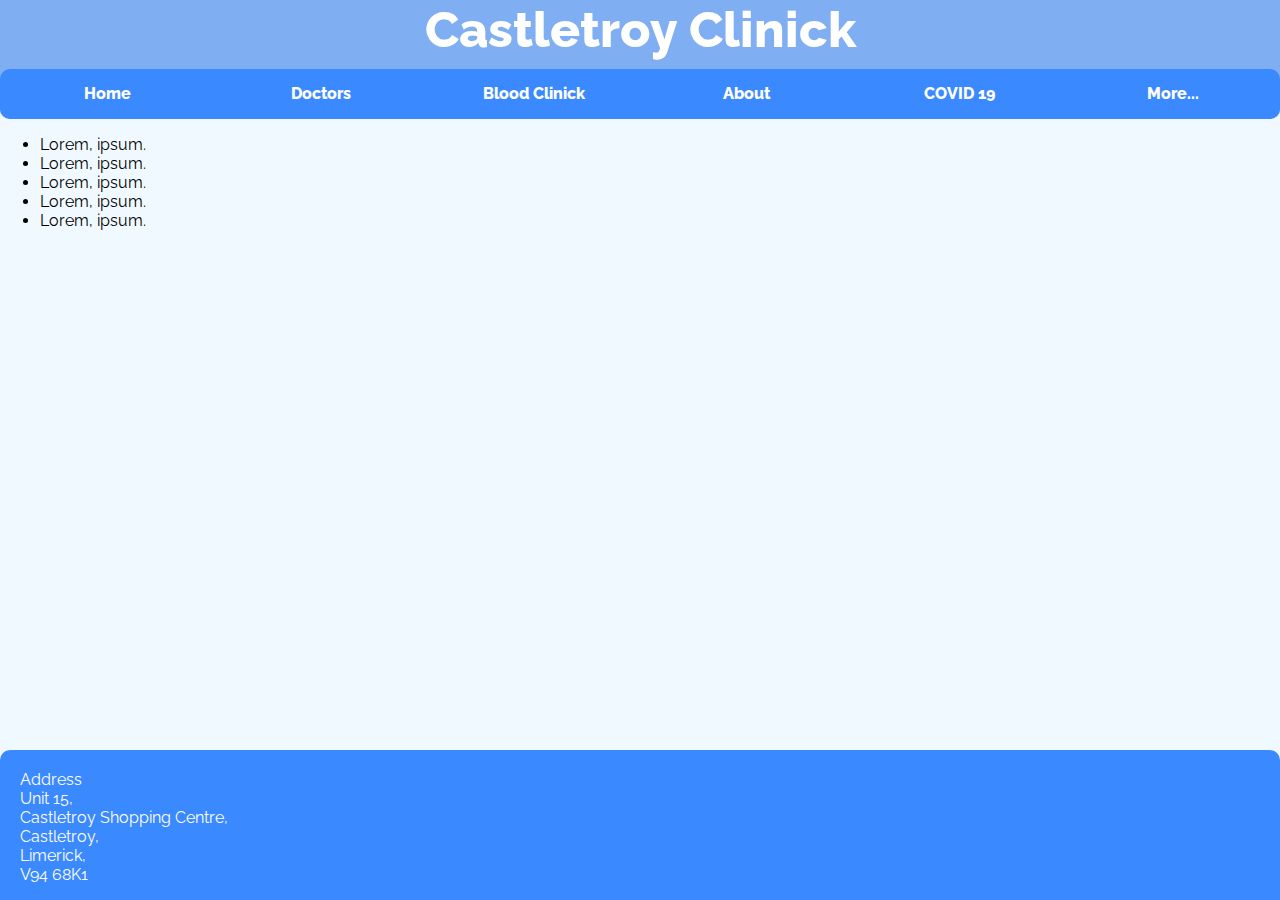
==== index.html @ f724c77c "Update of Castletroy Clinic" ====
<!-- name: Boris Bobylkov -->
<!-- id: 21317097 -->
<!DOCTYPE html>
<html lang="en">
<head>
    <meta charset="UTF-8">
    <meta http-equiv="X-UA-Compatible" content="IE=edge">
    <meta name="discription" content="Welcome to Castletroy Clinick. We are multidisciplinary helth clinick offering GP and different forms of blood test. Contacts us throgh castletroyclinick.reception@gmai.com">
    <meta name="viewport" content="width=device-width, initial-scale=1.0">
    <link rel="stylesheet" href="/CSS/stylesheet.css">
    <title>Castletroy Clinick</title>
    <style>
        @import url('https://fonts.googleapis.com/css2?family=Josefin+Sans:wght@100;200;400&family=Raleway:ital,wght@0,100;0,300;0,500;0,800;1,100;1,300;1,500&family=Roboto+Condensed:ital,wght@0,300;1,300&display=swap');
    </style> 
</head>
<body>
    <header>
        <!-- <img src="Images/medical-clinic-icon.png" alt="Castletroy Clinick Icon"> -->
        <div id="clinickName">Castletroy Clinick</div>
        <table>
            <tr>
                <td class="headerLink"><a href="#" class="headerLink">Home</a></td>
                <td class="headerLink"><a href="/HTML/doctors.html" class="headerLink">Doctors</a></td>
                <td class="headerLink"><a href="/HTML/bloodClinick.html" class="headerLink">Blood Clinick</a></td>
                <td class="headerLink"><a href="/HTML/about.html" class="headerLink">About</a></td>
                <td class="headerLink"><a href="/HTML/covid19.html" class="headerLink">COVID 19</a></td>
                <td class="headerLink"><a href="/HTML/more.html" class="headerLink">More...</a></td>
            </tr>
        </table>
    </header> 
    <main>
        <ul>
            <li>Lorem, ipsum.</li>
            <li>Lorem, ipsum.</li>
            <li>Lorem, ipsum.</li>
            <li>Lorem, ipsum.</li>
            <li>Lorem, ipsum.</li>
        </ul>
    </main>
    <footer>
        <div class="address">Address<br>Unit 15,<br> Castletroy Shopping Centre,<br> Castletroy,<br> Limerick,<br> V94 68K1</div>
    </footer>
</body>
</html>
---- CSS/stylesheet.css ----
@import url('https://fonts.googleapis.com/css2?family=Raleway:ital,wght@0,100;0,300;0,500;0,800;1,100;1,300;1,500&display=swap');

body{
    font-family: 'Raleway', sans-serif;
    background-color: rgb(240, 249, 255);
    margin: 0;
}

header {
    background-color: rgb(128, 174, 243);
    border-radius: 0px 0px 10px 10px;
    color: #fff;
}

#clinickName{
    font-size: 50px;
    font-weight: 800;
    text-align: center;
    margin-bottom: 10px;
    margin-top: 0;
    margin-left: 0%;
}

header table{
    table-layout: fixed;
    width: 200;
    border-radius: 10px;
    background-color: rgb(59, 137, 255);
}

.headerLink{
    font-weight: 800;
    font-family: 'Raleway', sans-serif;
    text-decoration: none;
    font-size: 40;
    text-align: center;
    color: #fff;
}

a.headerLink{
    display: inline-block;
    line-height: 40px;
    width: justify;
}

.headerLink:hover{
    background-color: blue;
    color: #fff;
    height: 15x;
    border-radius: 10px;
}

header table{
    width: 100%;
    height: 50px;
}

footer{
    background-color: rgb(59, 137, 255);
    border-radius: 10px 10px 0px 0px;
    color: #fff;
    position: absolute;
    bottom: 0;
    padding: 0;
    margin: 0;
    width: 100%;
    height: 150px;
}

.address{
    margin: 20px;
}
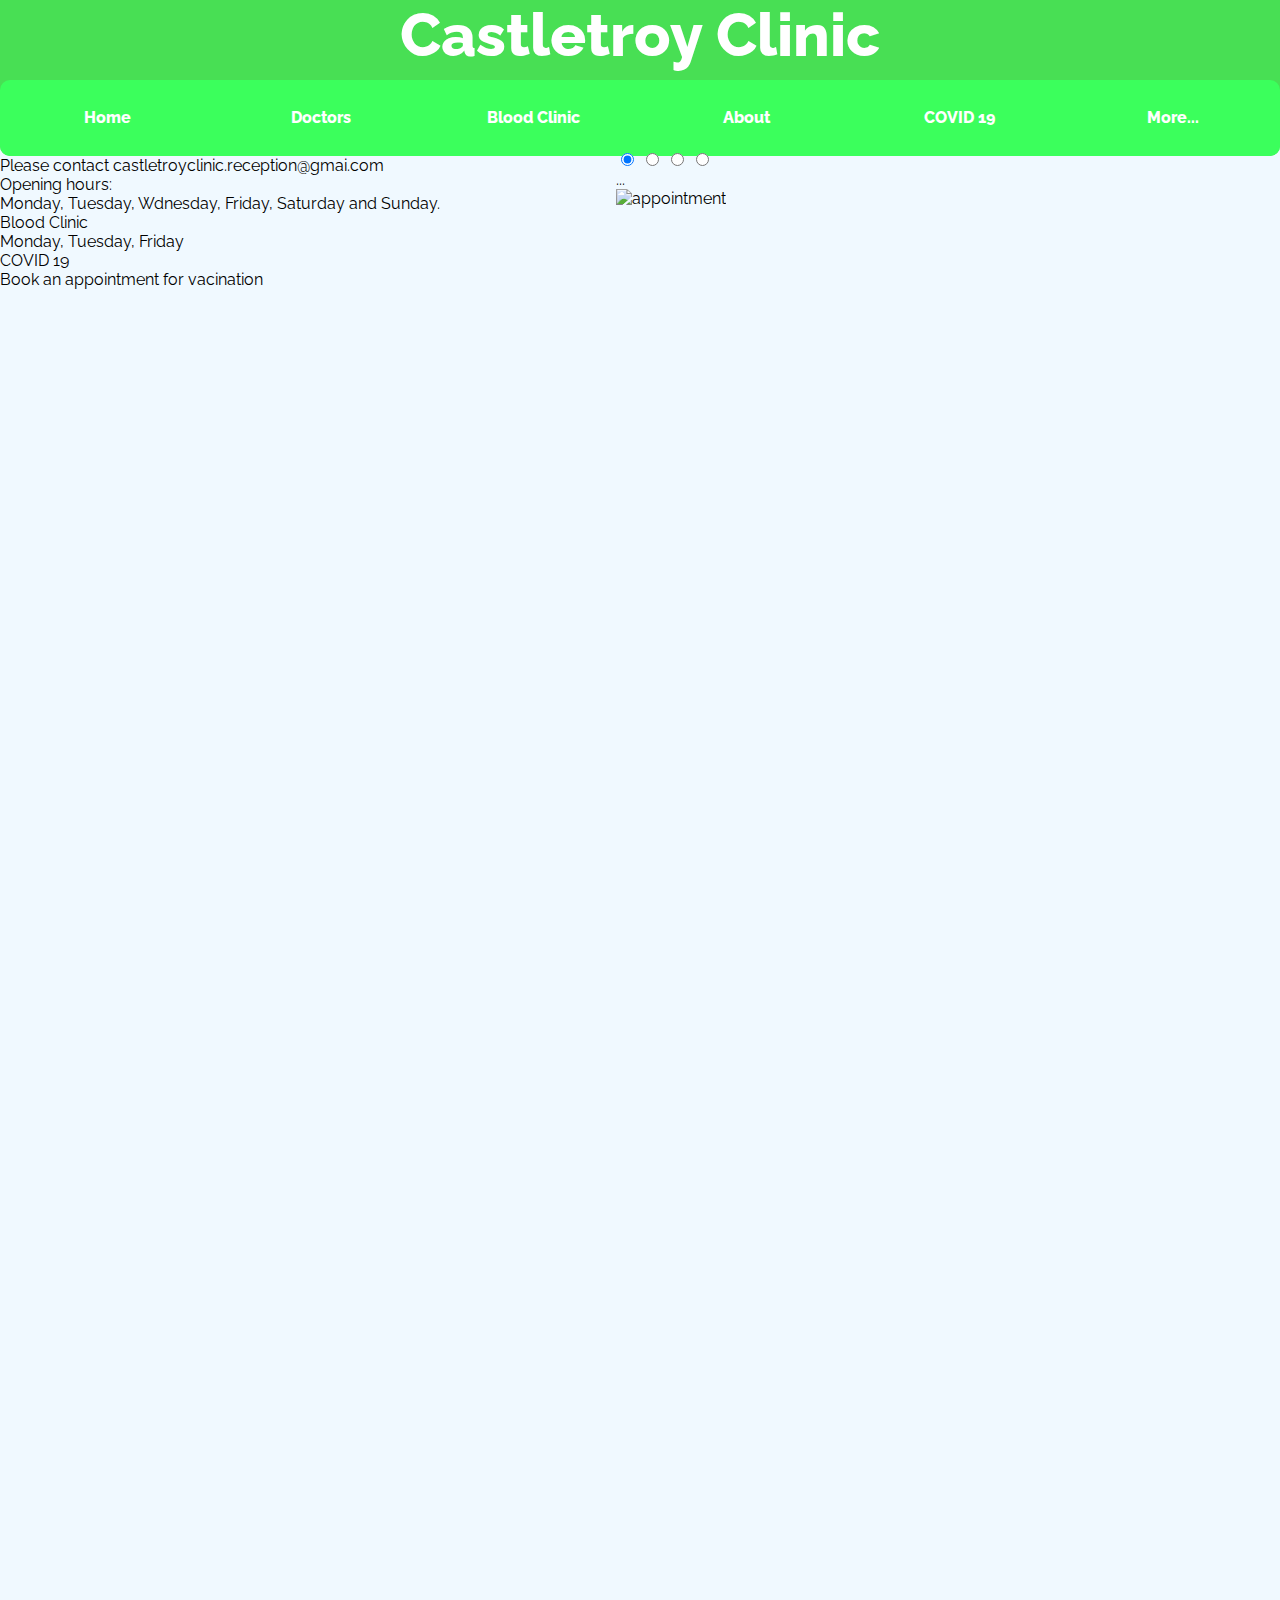
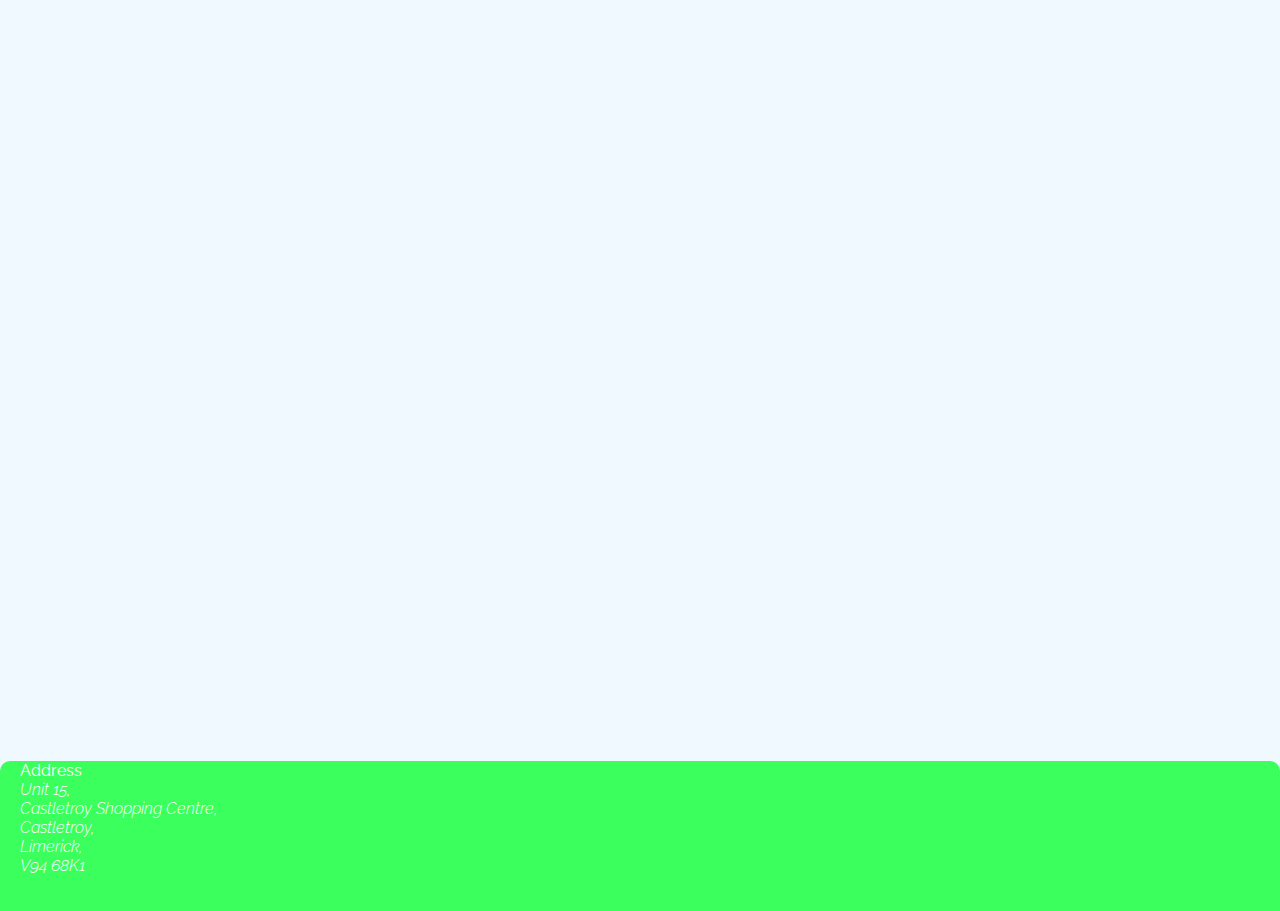
==== commit 101e20b2: "Slideshow almost working." ====
--- a/index.html
+++ b/index.html
@@ -5,40 +5,70 @@
 <head>
     <meta charset="UTF-8">
     <meta http-equiv="X-UA-Compatible" content="IE=edge">
-    <meta name="discription" content="Welcome to Castletroy Clinick. We are multidisciplinary helth clinick offering GP and different forms of blood test. Contacts us throgh castletroyclinick.reception@gmai.com">
+    <meta name="discription" content="Welcome to Castletroy Clinic. We are multidisciplinary helth clinic offering GP and different forms of blood test. Contacts us throgh castletroyclinic.reception@gmai.com">
     <meta name="viewport" content="width=device-width, initial-scale=1.0">
-    <link rel="stylesheet" href="/CSS/stylesheet.css">
-    <title>Castletroy Clinick</title>
+    <link rel="stylesheet" href="CSS/stylesheet.css">
+    <title>Castletroy Clinic</title>
     <style>
         @import url('https://fonts.googleapis.com/css2?family=Josefin+Sans:wght@100;200;400&family=Raleway:ital,wght@0,100;0,300;0,500;0,800;1,100;1,300;1,500&family=Roboto+Condensed:ital,wght@0,300;1,300&display=swap');
     </style> 
 </head>
 <body>
     <header>
-        <!-- <img src="Images/medical-clinic-icon.png" alt="Castletroy Clinick Icon"> -->
-        <div id="clinickName">Castletroy Clinick</div>
+        <!-- <img src="Images/medical-clinic-icon.png" alt="Castletroy Clinic Icon"> -->
+        <div id="clinicName">Castletroy Clinic</div>
         <table>
             <tr>
                 <td class="headerLink"><a href="#" class="headerLink">Home</a></td>
-                <td class="headerLink"><a href="/HTML/doctors.html" class="headerLink">Doctors</a></td>
-                <td class="headerLink"><a href="/HTML/bloodClinick.html" class="headerLink">Blood Clinick</a></td>
-                <td class="headerLink"><a href="/HTML/about.html" class="headerLink">About</a></td>
-                <td class="headerLink"><a href="/HTML/covid19.html" class="headerLink">COVID 19</a></td>
-                <td class="headerLink"><a href="/HTML/more.html" class="headerLink">More...</a></td>
+                <td class="headerLink"><a href="HTML/doctors.html" class="headerLink">Doctors</a></td>
+                <td class="headerLink"><a href="HTML/bloodClinic.html" class="headerLink">Blood Clinic</a></td>
+                <td class="headerLink"><a href="HTML/about.html" class="headerLink">About</a></td>
+                <td class="headerLink"><a href="HTML/covid19.html" class="headerLink">COVID 19</a></td>
+                <td class="headerLink"><a href="HTML/more.html" class="headerLink">More...</a></td>
             </tr>
         </table>
     </header> 
+
     <main>
-        <ul>
-            <li>Lorem, ipsum.</li>
-            <li>Lorem, ipsum.</li>
-            <li>Lorem, ipsum.</li>
-            <li>Lorem, ipsum.</li>
-            <li>Lorem, ipsum.</li>
-        </ul>
+        <div>
+            <div>Please contact castletroyclinic.reception@gmai.com</div>
+            <div>Opening hours:</div>Monday, Tuesday, Wdnesday, Friday, Saturday and Sunday.<br>
+            <div></div>Blood Clinic</div>Monday, Tuesday, Friday<br>
+            <div>COVID 19</div>Book an appointment for vacination
+            <div><br><br><br><br><br><br><br><br><br><br><br><br><br><br><br><br><br><br><br><br><br><br><br><br><br><br><br><br><br><br><br><br><br><br><br><br><br><br><br><br><br><br><br><br><br><br><br><br><br><br><br><br><br><br><br><br><br><br><br><br><br><br><br><br><br><br><br><br><br><br><br><br><br><br><br><br><br><br><br><br><br><br><br><br><br><br><br><br><br><br><br><br><br><br><br><br><br><br><br><br><br><br><br><br><br><br><br><br></div>
+        </div>
+        <div class="slideshow Left">
+            <input type="radio" name="r" id="rp1" checked>
+            <input type="radio" name="r" id="r2">
+            <input type="radio" name="r" id="r3">
+            <input type="radio" name="r" id="r4">
+
+           <form action="addticket.aspx">...</form>
+            <div class="slides">
+                <div class="slide s1">
+                    <img src="images/appointment.jpg" alt="appointment" class="s1">
+                </div>
+                <div class="slide s2">
+                    <img src="Images/doctor01.jpeg" alt="doctor01" class="s2">
+                </div>
+                <div class="slide s3">
+                    <img src="Images/bloodTest.jpg" alt="bloodTest" class="s3">
+                </div>
+                <div class="slide s4">
+                    <img src="Images/doctor02.jpg" alt="doctor02" class="s4">
+                </div>
+            </div>
+             <div class="navigation">
+                <label for="rp1" class="bar"></label>
+                <label for="r2" class="bar"></label>
+                <label for="r3" class="bar"></label>
+                <label for="r4" class="bar"></label>
+            </div>
+        </div>
     </main>
+    
     <footer>
-        <div class="address">Address<br>Unit 15,<br> Castletroy Shopping Centre,<br> Castletroy,<br> Limerick,<br> V94 68K1</div>
+        <div class="address">Address<br><div id="address">Unit 15,<br> Castletroy Shopping Centre,<br> Castletroy,<br> Limerick,<br> V94 68K1</div></div>
     </footer>
 </body>
 </html>--- a/CSS/stylesheet.css
+++ b/CSS/stylesheet.css
@@ -5,27 +5,29 @@
     background-color: rgb(240, 249, 255);
     margin: 0;
 }
-
+/* HEADER */
 header {
-    background-color: rgb(128, 174, 243);
+    background-color: rgb(72, 223, 84);
     border-radius: 0px 0px 10px 10px;
     color: #fff;
+    position: relative;
 }
 
-#clinickName{
-    font-size: 50px;
+#clinicName{
+    font-size: 60px;
     font-weight: 800;
     text-align: center;
-    margin-bottom: 10px;
-    margin-top: 0;
-    margin-left: 0%;
+    margin: 0px 0px 10px 0px;
 }
 
 header table{
     table-layout: fixed;
     width: 200;
+    text-align: center;
     border-radius: 10px;
-    background-color: rgb(59, 137, 255);
+    background-color: rgb(59, 255, 92);
+    width: 100%;
+    height: 50px;
 }
 
 .headerLink{
@@ -39,34 +41,110 @@
 
 a.headerLink{
     display: inline-block;
-    line-height: 40px;
-    width: justify;
+    line-height: 50px;
+    width: 90%;
+    margin: 10px;
 }
 
 .headerLink:hover{
-    background-color: blue;
+    background-color: rgb(32, 201, 46)/*rgb(57, 255, 74)*/;
     color: #fff;
     height: 15x;
     border-radius: 10px;
+    transition: 0.4s;
 }
 
-header table{
-    width: 100%;
-    height: 50px;
+/* MAIN */
+.slideshow{
+    width: 600px;
+    height: 400px;
+    overflow: hidden;
 }
-
+.Left{
+    position: absolute;
+    top: 150px;
+    right: 5%;
+}
+.navigation{
+    position: absolute;
+    bottom: 20px;
+    right: 40%;
+    /* transform: translateX(-70%); */
+    visibility: visible;
+}
+.bar{
+    width: 30px;
+    height: 10px;
+    background-color: rgb(59, 255, 92);
+    border-radius: 10px;
+    margin: 6px;
+    cursor: pointer;
+    transition: 0.4s;
+}
+.bar:hover{
+    background-color: rgb(57, 255, 74);
+}
+input[name="r"]{
+    position: static;
+    /* visibility: hidden; */
+}
+/* .slides{
+    display: flex;
+    width:500%;
+    height: 100%;
+} */
+.slide{
+    display: inline;
+    position: absolute;
+    width: 600px;
+    height: 400px;
+    transition: 0.4s;
+}
+.s1{
+    visibility: hidden;
+}
+.s2{
+    visibility:hidden;
+}
+.s3{
+    visibility:hidden;
+}
+.s4{
+    visibility:hidden;
+}
+.slide img{
+    width: 500px;
+    height: 100%;
+}
+#rp1:checked ~ div div img.s1{
+    visibility: visible;
+}
+#r2:checked~ div div img.s2{
+    visibility: visible;
+}
+#r3:checked ~ div div img.s3{
+    visibility: visible;
+}
+#r4:checked ~ div div img.s4{
+    visibility: visible;
+}
+/* FOOTER */
 footer{
-    background-color: rgb(59, 137, 255);
+    background-color: rgb(59, 255, 92);
     border-radius: 10px 10px 0px 0px;
     color: #fff;
-    position: absolute;
-    bottom: 0;
-    padding: 0;
-    margin: 0;
+    padding: 0%;
+    position: relative;
+    bottom: 0%;
     width: 100%;
     height: 150px;
 }
 
+#address{
+    font-style: italic;
+    font-weight: 300;
+}
 .address{
     margin: 20px;
+    top:10%;
 }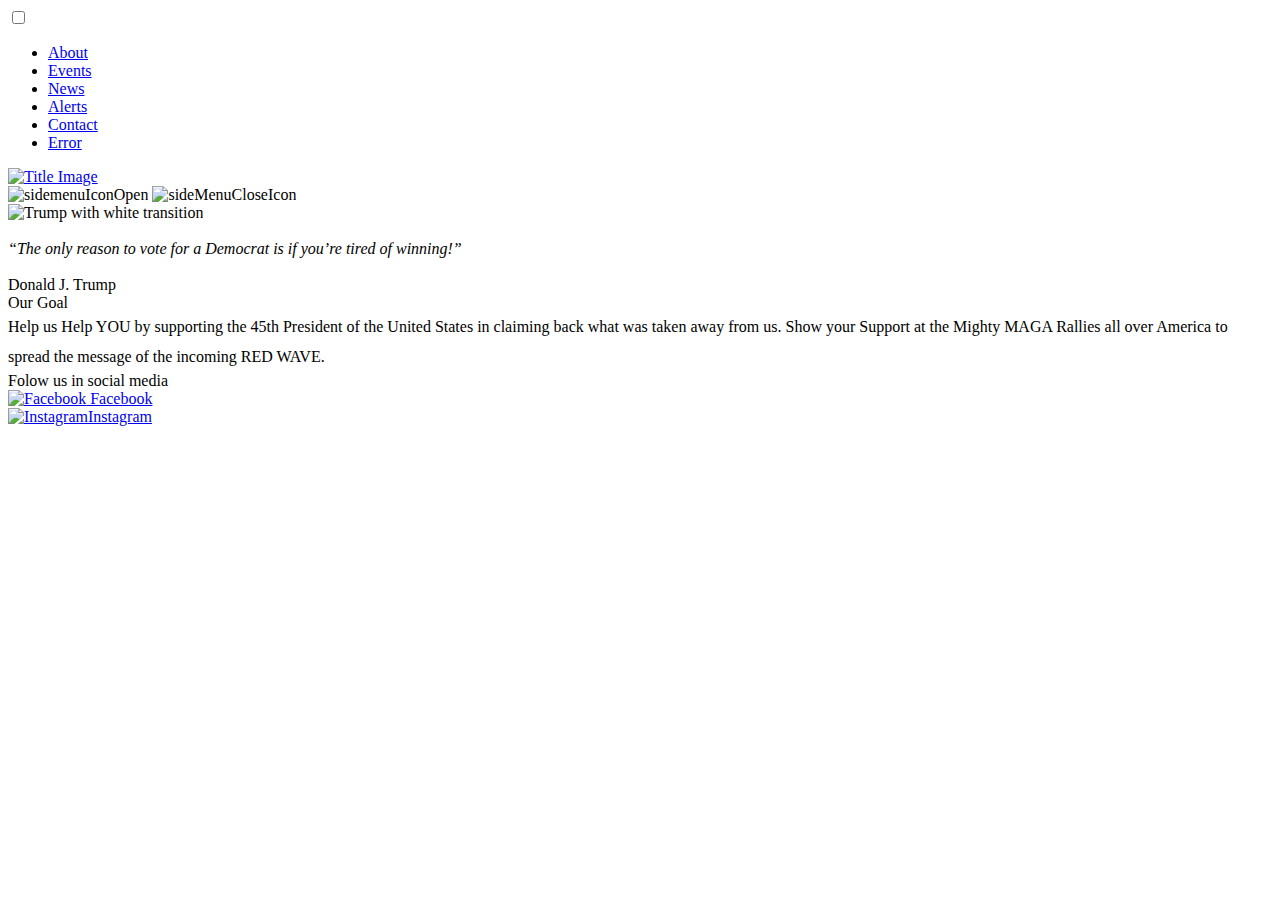
==== commit 0d7d6be7: "error page" ====
--- a/index.html
+++ b/index.html
@@ -1,74 +1,57 @@
-<!-- name: Boris Bobylkov -->
-<!-- id: 21317097 -->
 <!DOCTYPE html>
 <html lang="en">
 <head>
     <meta charset="UTF-8">
     <meta http-equiv="X-UA-Compatible" content="IE=edge">
-    <meta name="discription" content="Welcome to Castletroy Clinic. We are multidisciplinary helth clinic offering GP and different forms of blood test. Contacts us throgh castletroyclinic.reception@gmai.com">
     <meta name="viewport" content="width=device-width, initial-scale=1.0">
-    <link rel="stylesheet" href="CSS/stylesheet.css">
-    <title>Castletroy Clinic</title>
+    <title>President 2024</title>
     <style>
-        @import url('https://fonts.googleapis.com/css2?family=Josefin+Sans:wght@100;200;400&family=Raleway:ital,wght@0,100;0,300;0,500;0,800;1,100;1,300;1,500&family=Roboto+Condensed:ital,wght@0,300;1,300&display=swap');
-    </style> 
+        @import url('https://fonts.googleapis.com/css2?family=Inter:wght@100;300;500;700&display=swap');
+    </style>
+     <style>
+        @import url('https://fonts.googleapis.com/css2?family=Yanone+Kaffeesatz:wght@200;400;700&display=swap');
+    </style>
+    <link rel="stylesheet/less" href="/CSS/stylesheet.less" text="text/less">
+    <script src="/JS/less.js" type="text/javascript"></script>
 </head>
 <body>
-    <header>
-        <!-- <img src="Images/medical-clinic-icon.png" alt="Castletroy Clinic Icon"> -->
-        <div id="clinicName">Castletroy Clinic</div>
-        <table>
-            <tr>
-                <td class="headerLink"><a href="#" class="headerLink">Home</a></td>
-                <td class="headerLink"><a href="HTML/doctors.html" class="headerLink">Doctors</a></td>
-                <td class="headerLink"><a href="HTML/bloodClinic.html" class="headerLink">Blood Clinic</a></td>
-                <td class="headerLink"><a href="HTML/about.html" class="headerLink">About</a></td>
-                <td class="headerLink"><a href="HTML/covid19.html" class="headerLink">COVID 19</a></td>
-                <td class="headerLink"><a href="HTML/more.html" class="headerLink">More...</a></td>
-            </tr>
-        </table>
-    </header> 
-
-    <main>
-        <div>
-            <div>Please contact castletroyclinic.reception@gmai.com</div>
-            <div>Opening hours:</div>Monday, Tuesday, Wdnesday, Friday, Saturday and Sunday.<br>
-            <div></div>Blood Clinic</div>Monday, Tuesday, Friday<br>
-            <div>COVID 19</div>Book an appointment for vacination
-            <div><br><br><br><br><br><br><br><br><br><br><br><br><br><br><br><br><br><br><br><br><br><br><br><br><br><br><br><br><br><br><br><br><br><br><br><br><br><br><br><br><br><br><br><br><br><br><br><br><br><br><br><br><br><br><br><br><br><br><br><br><br><br><br><br><br><br><br><br><br><br><br><br><br><br><br><br><br><br><br><br><br><br><br><br><br><br><br><br><br><br><br><br><br><br><br><br><br><br><br><br><br><br><br><br><br><br><br><br></div>
+    <input type="checkbox" name="sideMenu" id="sideMenuCheckbox">
+    <header>       
+        <div class="sideMenu">
+                <ul id="sideMenuList">
+                    <li class="about"><a href="/HTML/about.html">About</a></li>
+                    <li class="events"><a href="/HTML/events.html">Events</a></li>
+                    <li class="news"><a href="/HTML/news.html">News</a></li>
+                    <li class="alerts"><a href="/HTML/alerts.html">Alerts</a></li>
+                    <li class="contact"><a href="/HTML/contact.html">Contact</a></li>
+                    <li><a href="afd">Error</a></li>
+                </ul>
+            <div class="titleImageBackground"><a href="index.html"><img src="/Images/Trump/TitleImage.png" alt="Title Image" class="titleImage"></a></div>
+            <label for="sideMenuCheckbox" class="sideMenuOpenIcon">
+                <img src="/Images/Background/sideMenuOpenIcon.png" alt="sidemenuIconOpen">
+            </label>
+            <label for="sideMenuCheckbox" class="sideMenuCloseIcon">
+                <img src="/Images/Background/sideMenuCloseIcon.png" alt="sideMenuCloseIcon">
+            </label>
         </div>
-        <div class="slideshow Left">
-            <input type="radio" name="r" id="rp1" checked>
-            <input type="radio" name="r" id="r2">
-            <input type="radio" name="r" id="r3">
-            <input type="radio" name="r" id="r4">
-
-           <form action="addticket.aspx">...</form>
-            <div class="slides">
-                <div class="slide s1">
-                    <img src="images/appointment.jpg" alt="appointment" class="s1">
-                </div>
-                <div class="slide s2">
-                    <img src="Images/doctor01.jpeg" alt="doctor01" class="s2">
-                </div>
-                <div class="slide s3">
-                    <img src="Images/bloodTest.jpg" alt="bloodTest" class="s3">
-                </div>
-                <div class="slide s4">
-                    <img src="Images/doctor02.jpg" alt="doctor02" class="s4">
-                </div>
-            </div>
-             <div class="navigation">
-                <label for="rp1" class="bar"></label>
-                <label for="r2" class="bar"></label>
-                <label for="r3" class="bar"></label>
-                <label for="r4" class="bar"></label>
-            </div>
+        <div class="trumpTopPoto"><img src="/Images/Trump/Trump on a white bg.webp" alt="Trump with white transition" class="trumpTopPhoto"></div>
+    </header>
+    <div class="quote">
+        <i><br>“The only reason to vote for a Democrat is if you’re tired of winning!”</i>
+        <div class="authorOfQuote"><br>Donald J. Trump</div>
+    </div>
+    <div class="prosAndCons">
+        <div class="infill">    
+            <div class="subtitle">Our Goal</div>
+            <div class="text" style="line-height: 30px;">Help us Help YOU by supporting the 45th President of the United States in claiming back what was taken away from us. Show your Support at the Mighty MAGA Rallies all over America to spread the message of the incoming RED WAVE.</div>
         </div>
-    </main>
-    
+    </div>
     <footer>
-        <div class="address">Address<br><div id="address">Unit 15,<br> Castletroy Shopping Centre,<br> Castletroy,<br> Limerick,<br> V94 68K1</div></div>
+        <div class="folowUs">
+            <div class="textFooter">Folow us in social media</div>
+            <div class="facebook"><a href="https://www.facebook.com/officialteamtrump" class="facebook"><img src="/Images/Trump/facebookLogo.png" alt="Facebook"> Facebook</a></div>
+            <div class="instagram"><a href="https://www.instagram.com/teamtrump/" class="instagram"><img src="/Images/Trump/instagramLogo.png" alt="Instagram">Instagram</a></div>
+        </div>
     </footer>
 </body>
 </html>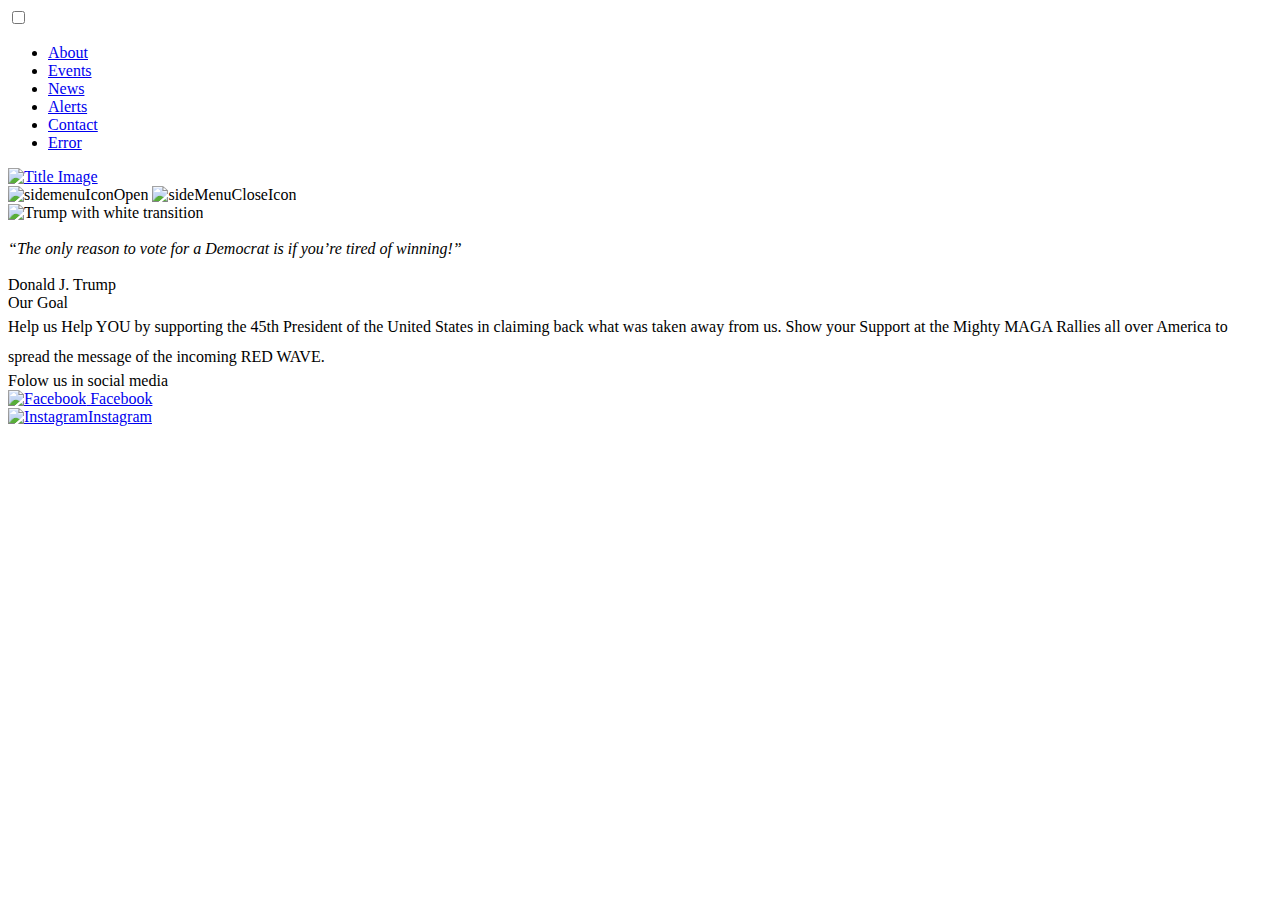
==== commit 3c433467: "no message" ====
--- a/index.html
+++ b/index.html
@@ -54,4 +54,4 @@
         </div>
     </footer>
 </body>
-</html>+</html>
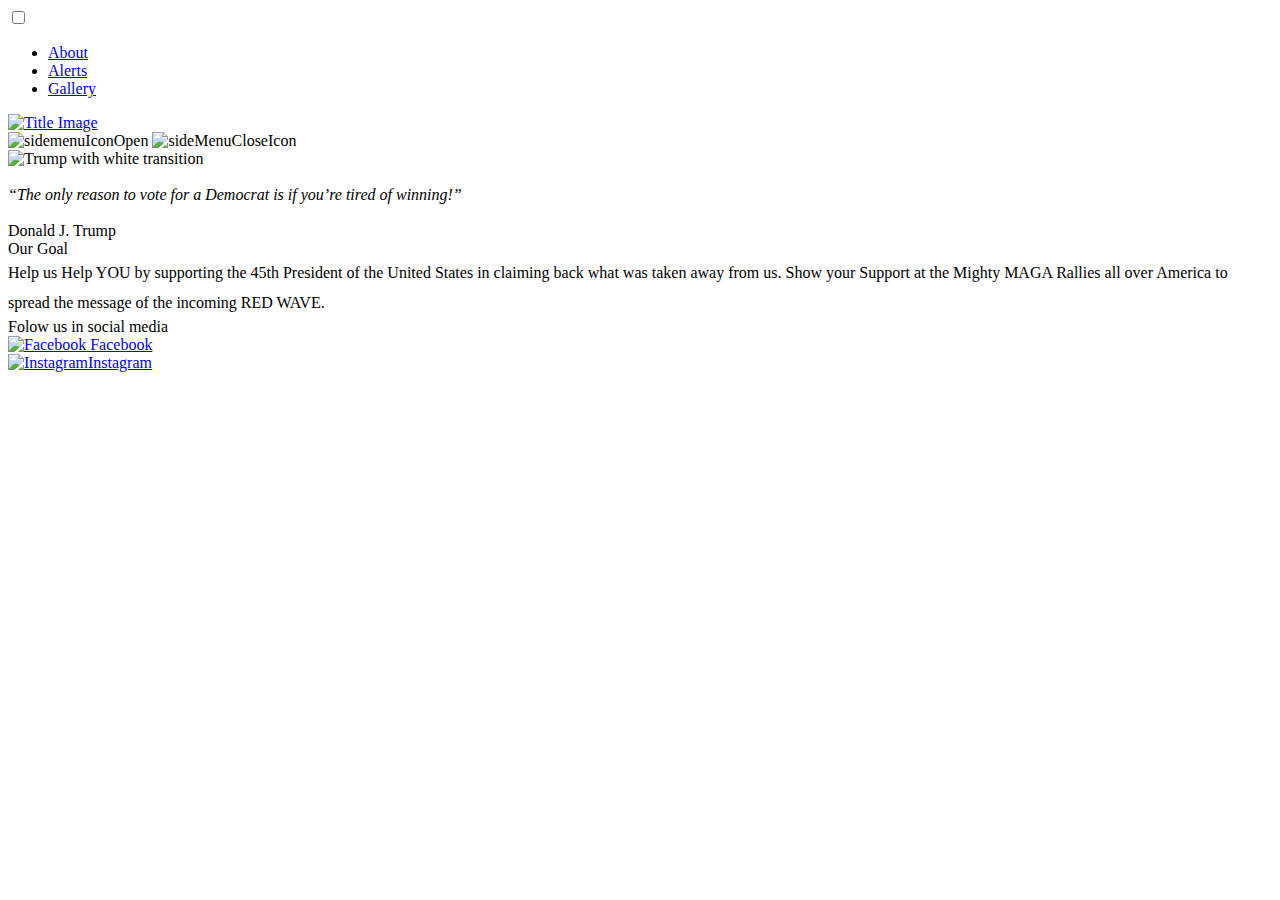
==== commit b09a2523: "no message" ====
--- a/index.html
+++ b/index.html
@@ -4,6 +4,7 @@
     <meta charset="UTF-8">
     <meta http-equiv="X-UA-Compatible" content="IE=edge">
     <meta name="viewport" content="width=device-width, initial-scale=1.0">
+    <link rel="shortcut icon" href="Images/Trump/TitleImage.png">
     <title>President 2024</title>
     <style>
         @import url('https://fonts.googleapis.com/css2?family=Inter:wght@100;300;500;700&display=swap');
@@ -11,7 +12,7 @@
      <style>
         @import url('https://fonts.googleapis.com/css2?family=Yanone+Kaffeesatz:wght@200;400;700&display=swap');
     </style>
-    <link rel="stylesheet/less" href="/CSS/stylesheet.less" text="text/less">
+    <link rel="stylesheet/less" href="CSS/stylesheet.less" text="text/less">
     <script src="/JS/less.js" type="text/javascript"></script>
 </head>
 <body>
@@ -19,12 +20,9 @@
     <header>       
         <div class="sideMenu">
                 <ul id="sideMenuList">
-                    <li class="about"><a href="/HTML/about.html">About</a></li>
-                    <li class="events"><a href="/HTML/events.html">Events</a></li>
-                    <li class="news"><a href="/HTML/news.html">News</a></li>
-                    <li class="alerts"><a href="/HTML/alerts.html">Alerts</a></li>
-                    <li class="contact"><a href="/HTML/contact.html">Contact</a></li>
-                    <li><a href="afd">Error</a></li>
+                    <li class="about"><a href="HTML/about.html">About</a></li>
+                    <li class="alerts"><a href="HTML/alerts.html">Alerts</a></li>
+                    <li class="contact"><a href="HTML/Gallery.html">Gallery</a></li>
                 </ul>
             <div class="titleImageBackground"><a href="index.html"><img src="/Images/Trump/TitleImage.png" alt="Title Image" class="titleImage"></a></div>
             <label for="sideMenuCheckbox" class="sideMenuOpenIcon">
